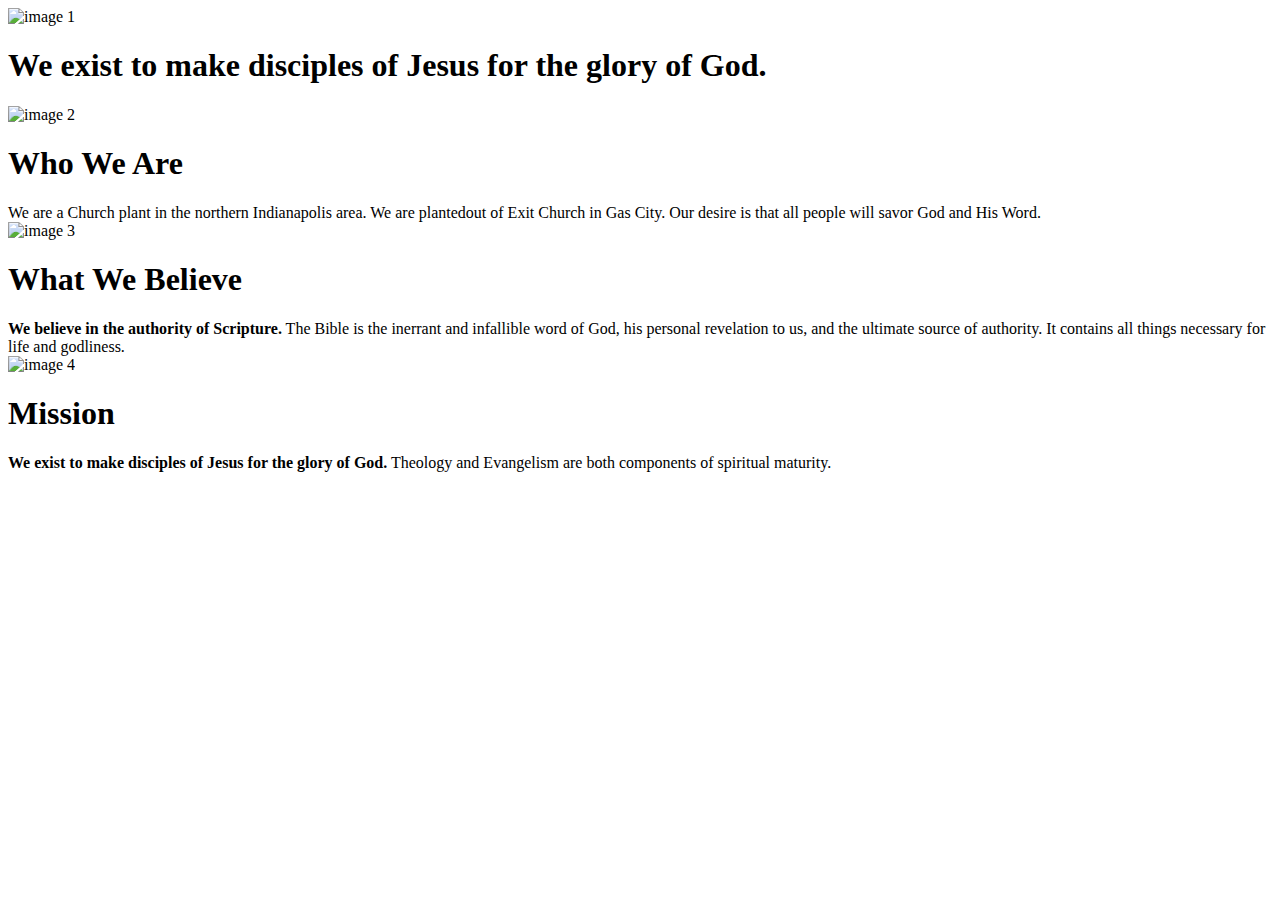
==== new/index.html @ db33084f "made some BIG changes" ====
<!DOCTYPE html>
<html lang="en">
  <head>
    <meta charset="utf-8">
    <meta name="viewport" content="width=device-width, initial-scale=1">
    <title>Ruah Church</title>

    <!-- Bootstrap CSS -->
    <link href="https://cdn.jsdelivr.net/npm/bootstrap@5.3.0-alpha1/dist/css/bootstrap.min.css" rel="stylesheet" integrity="sha384-GLhlTQ8iRABdZLl6O3oVMWSktQOp6b7In1Zl3/Jr59b6EGGoI1aFkw7cmDA6j6gD" crossorigin="anonymous">
    <!-- Custom CSS -->
    <link rel="stylesheet" href="/Users/andrewbreytenbach/ruah-church-website/new/style.css">
  </head>
  <body>
<!-- 
  
   <nav class="navbar navbar-expand-xxxxl navbar-dark bg-dark">
    <div class="container">
      <a class="navbar-brand" href="#">Ruah Church</a>
      <button class="navbar-toggler" type="button" data-bs-toggle="collapse" data-bs-target="#nav" aria-controls="nav" aria-label="Expand Navigation">
        <span class="navbar-toggler-icon"></span>
      </button>
      <div class="collapse navbar-collapse" id="nav">
        <ul class="navbar-nav">
          <li class="nav-item active"><a class="nav-link" href="#">Home</a></li>
          <li class="nav-item"><a class="nav-link" href="https://www.ruahchurch.com/about">About</a></li>
          <li class="nav-item"><a class="nav-link" href="https://www.ruahchurch.com/blog">Blog</a></li>
          <li class="nav-item"><a class="nav-link" href="https://www.ruahchurch.com/give">Give</a></li>
          <li class="nav-item"><a class="nav-link" href="https://www.ruahchurch.com/sermons">Sermons</a></li>
          <li class="nav-item"><a class="nav-link" href="#">Statement of Faith</a></li>
          <li class="nav-item"><a class="nav-link" href="https://www.ruahchurch.com/login">Login</a></li>
        </ul>
      </div>
    </div>
  </nav> -->

  <!-- 
  <header id="header-background"> 
    <div class="header-container">
      Ruah Church
    </div>
  </header>
Header -->
  <!-- Background image -->
  <div class="bg-image"></div>


    <!--

    <div class="jumbotron">
      <h2>Ruah Church</h2>
      <p>A Hebrew word meaning 'Breath, Spirit'</p>
      <a class="btn btn-primary btn-lg" href="#" role="button">Learn more &#x2192;</a>
    </div>

    <div class="container">
      <h2>We exist to make disciples of Jesus for the glory of God.</h2>
    </div>

   Main Content -->

   <div class="example col">
    <img class="img" src="/Users/andrewbreytenbach/ruah-church-website/images/preaching-2.png" class="img-fluid" alt="image 1">
    <div class="content">
      <div class="text">
        <h1>We exist to make disciples of Jesus for the glory of God.</h1></div>
    </div>
  </div>

  <div class="example col">
    <img class="img" src="/Users/andrewbreytenbach/ruah-church-website/images/small-group-1.png" class="img-fluid" alt="image 2">
    <div class="content">
      <div class="text"> 
        <h1>Who We Are</h1>
        We are a Church plant in the northern Indianapolis area. We are plantedout of Exit Church in Gas City. Our desire is that all people will savor God and His Word.</div>
    </div>
  </div>

  <div class="example col">
    <img class="img" src="/Users/andrewbreytenbach/ruah-church-website/images/Bible.png" class="img-fluid" alt="image 3">
    <div class="content">
      <div class="text"> 
        <h1>What We Believe</h1>
        <b>We believe in the authority of Scripture.</b> The Bible is the inerrant and infallible word of God, his personal revelation to us, and the ultimate source of authority. It contains all things necessary for life and godliness.</div>
    </div>
  </div>

  <div class="example col">
    <img class="img" src="/Users/andrewbreytenbach/ruah-church-website/images/coffee-shop.png" class="img-fluid" alt="image 4">
    <div class="content">
      <div class="text"> 
        <h1>Mission</h1>
        <b>We exist to make disciples of Jesus for the glory of God.</b> Theology and Evangelism are both components of spiritual maturity.</div>
    </div>
  </div>

    <!-- Required JavaScript Libraries -->
    <script src="https://cdn.jsdelivr.net/npm/bootstrap@5.3.0-alpha1/dist/js/bootstrap.bundle.min.js" integrity="sha384-w76AqPfDkMBDXo30jS1Sgez6pr3x5MlQ1ZAGC+nuZB+EYdgRZgiwxhTBTkF7CXvN" crossorigin="anonymous"></script>
  </body>
</html>
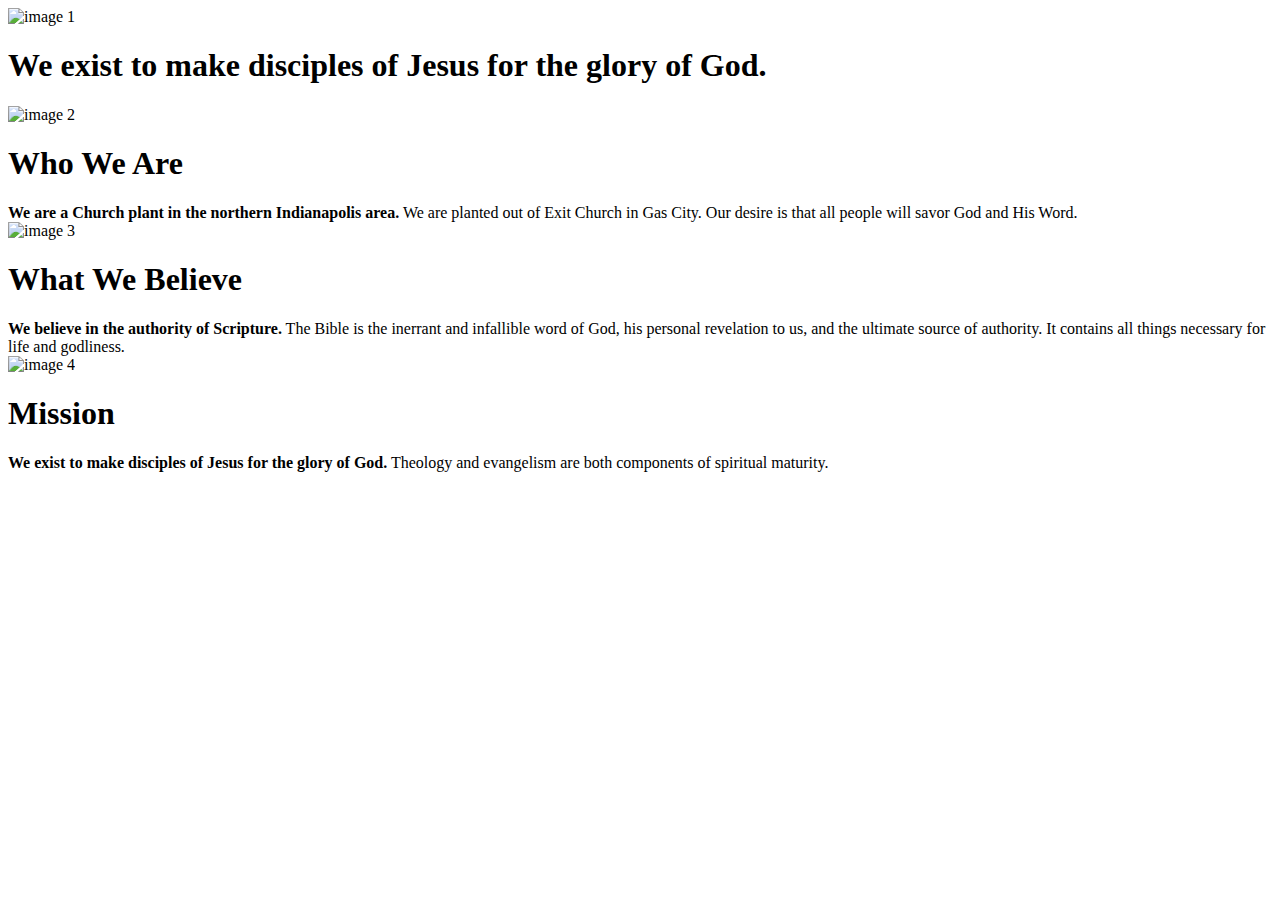
==== commit 2e46a261: "new stuff" ====
--- a/new/index.html
+++ b/new/index.html
@@ -61,7 +61,7 @@
    <div class="example col">
     <img class="img" src="/Users/andrewbreytenbach/ruah-church-website/images/preaching-2.png" class="img-fluid" alt="image 1">
     <div class="content">
-      <div class="text">
+      <div class="text" id="image-1">
         <h1>We exist to make disciples of Jesus for the glory of God.</h1></div>
     </div>
   </div>
@@ -69,27 +69,27 @@
   <div class="example col">
     <img class="img" src="/Users/andrewbreytenbach/ruah-church-website/images/small-group-1.png" class="img-fluid" alt="image 2">
     <div class="content">
-      <div class="text"> 
+      <div class="text" id="image-2"> 
         <h1>Who We Are</h1>
-        We are a Church plant in the northern Indianapolis area. We are plantedout of Exit Church in Gas City. Our desire is that all people will savor God and His Word.</div>
+        <b>We are a Church plant in the northern Indianapolis area.</b> We are planted out of Exit Church in Gas City. Our desire is that all people will savor God and His Word.</div>
     </div>
   </div>
 
   <div class="example col">
-    <img class="img" src="/Users/andrewbreytenbach/ruah-church-website/images/Bible.png" class="img-fluid" alt="image 3">
+    <img class="img" src="/Users/andrewbreytenbach/ruah-church-website/images/Bible.jpeg" class="img-fluid" alt="image 3">
     <div class="content">
-      <div class="text"> 
+      <div class="text" id="image-3"> 
         <h1>What We Believe</h1>
         <b>We believe in the authority of Scripture.</b> The Bible is the inerrant and infallible word of God, his personal revelation to us, and the ultimate source of authority. It contains all things necessary for life and godliness.</div>
     </div>
   </div>
 
   <div class="example col">
-    <img class="img" src="/Users/andrewbreytenbach/ruah-church-website/images/coffee-shop.png" class="img-fluid" alt="image 4">
+    <img class="img" src="/Users/andrewbreytenbach/ruah-church-website/images/baptism.png" class="img-fluid" alt="image 4">
     <div class="content">
-      <div class="text"> 
+      <div class="text" id="image-4"> 
         <h1>Mission</h1>
-        <b>We exist to make disciples of Jesus for the glory of God.</b> Theology and Evangelism are both components of spiritual maturity.</div>
+        <b>We exist to make disciples of Jesus for the glory of God.</b> Theology and evangelism are both components of spiritual maturity.</div>
     </div>
   </div>
 
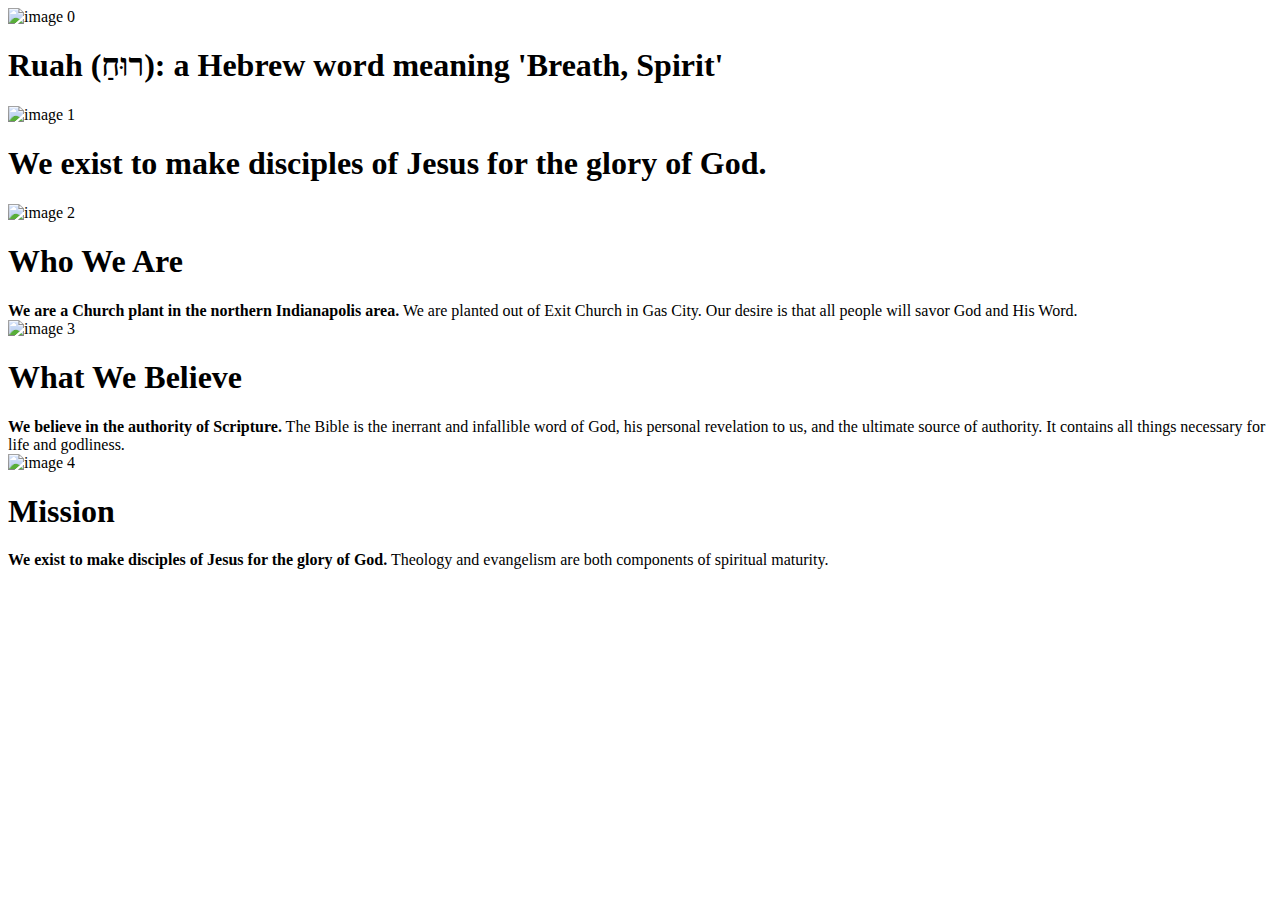
==== commit 8455892c: "natalie made me change the font because she said it looked silly" ====
--- a/new/index.html
+++ b/new/index.html
@@ -4,7 +4,9 @@
     <meta charset="utf-8">
     <meta name="viewport" content="width=device-width, initial-scale=1">
     <title>Ruah Church</title>
-
+    <link rel="preconnect" href="https://fonts.googleapis.com">
+<link rel="preconnect" href="https://fonts.gstatic.com" crossorigin>
+<link href="https://fonts.googleapis.com/css2?family=Lato:ital,wght@0,100;0,300;0,400;0,700;0,900;1,100;1,300;1,400;1,700;1,900&display=swap" rel="stylesheet">
     <!-- Bootstrap CSS -->
     <link href="https://cdn.jsdelivr.net/npm/bootstrap@5.3.0-alpha1/dist/css/bootstrap.min.css" rel="stylesheet" integrity="sha384-GLhlTQ8iRABdZLl6O3oVMWSktQOp6b7In1Zl3/Jr59b6EGGoI1aFkw7cmDA6j6gD" crossorigin="anonymous">
     <!-- Custom CSS -->
@@ -58,40 +60,53 @@
 
    Main Content -->
 
-   <div class="example col">
-    <img class="img" src="/Users/andrewbreytenbach/ruah-church-website/images/preaching-2.png" class="img-fluid" alt="image 1">
-    <div class="content">
-      <div class="text" id="image-1">
-        <h1>We exist to make disciples of Jesus for the glory of God.</h1></div>
+    <div class="example col">
+      <img class="img" src="/Users/andrewbreytenbach/ruah-church-website/images/coffee-shop.png" class="img-fluid" alt="image 0">
+      <div class="content">
+        <div class="text" id="image-0">
+          <h1>Ruah <span id="hebrew">(רוּחַ)</span>: a Hebrew word meaning 'Breath, Spirit'</h1>
+        </div>
+      </div>
     </div>
-  </div>
 
-  <div class="example col">
-    <img class="img" src="/Users/andrewbreytenbach/ruah-church-website/images/small-group-1.png" class="img-fluid" alt="image 2">
-    <div class="content">
-      <div class="text" id="image-2"> 
-        <h1>Who We Are</h1>
-        <b>We are a Church plant in the northern Indianapolis area.</b> We are planted out of Exit Church in Gas City. Our desire is that all people will savor God and His Word.</div>
+    <div class="example col">
+      <img class="img" src="/Users/andrewbreytenbach/ruah-church-website/images/preaching-2.png" class="img-fluid" alt="image 1">
+      <div class="content">
+        <div class="text" id="image-1">
+          <h1>We exist to make disciples of Jesus for the glory of God.</h1>
+        </div>
+      </div>
     </div>
-  </div>
 
-  <div class="example col">
-    <img class="img" src="/Users/andrewbreytenbach/ruah-church-website/images/Bible.jpeg" class="img-fluid" alt="image 3">
-    <div class="content">
-      <div class="text" id="image-3"> 
-        <h1>What We Believe</h1>
-        <b>We believe in the authority of Scripture.</b> The Bible is the inerrant and infallible word of God, his personal revelation to us, and the ultimate source of authority. It contains all things necessary for life and godliness.</div>
+    <div class="example col">
+      <img class="img" src="/Users/andrewbreytenbach/ruah-church-website/images/small-group-1.png" class="img-fluid" alt="image 2">
+      <div class="content">
+        <div class="text" id="image-2"> 
+          <h1>Who We Are</h1>
+          <b>We are a Church plant in the northern Indianapolis area.</b> We are planted out of Exit Church in Gas City. Our desire is that all people will savor God and His Word.
+        </div>
+      </div>
     </div>
-  </div>
 
-  <div class="example col">
-    <img class="img" src="/Users/andrewbreytenbach/ruah-church-website/images/baptism.png" class="img-fluid" alt="image 4">
-    <div class="content">
-      <div class="text" id="image-4"> 
-        <h1>Mission</h1>
-        <b>We exist to make disciples of Jesus for the glory of God.</b> Theology and evangelism are both components of spiritual maturity.</div>
+    <div class="example col">
+      <img class="img" src="/Users/andrewbreytenbach/ruah-church-website/images/Bible.jpeg" class="img-fluid" alt="image 3">
+      <div class="content">
+        <div class="text" id="image-3"> 
+          <h1>What We Believe</h1>
+          <b>We believe in the authority of Scripture.</b> The Bible is the inerrant and infallible word of God, his personal revelation to us, and the ultimate source of authority. It contains all things necessary for life and godliness.
+        </div>
+      </div>
     </div>
-  </div>
+
+    <div class="example col">
+      <img class="img" src="/Users/andrewbreytenbach/ruah-church-website/images/baptism.png" class="img-fluid" alt="image 4">
+      <div class="content">
+        <div class="text" id="image-4"> 
+          <h1>Mission</h1>
+          <b>We exist to make disciples of Jesus for the glory of God.</b> Theology and evangelism are both components of spiritual maturity.
+        </div>
+      </div>
+    </div>
 
     <!-- Required JavaScript Libraries -->
     <script src="https://cdn.jsdelivr.net/npm/bootstrap@5.3.0-alpha1/dist/js/bootstrap.bundle.min.js" integrity="sha384-w76AqPfDkMBDXo30jS1Sgez6pr3x5MlQ1ZAGC+nuZB+EYdgRZgiwxhTBTkF7CXvN" crossorigin="anonymous"></script>
